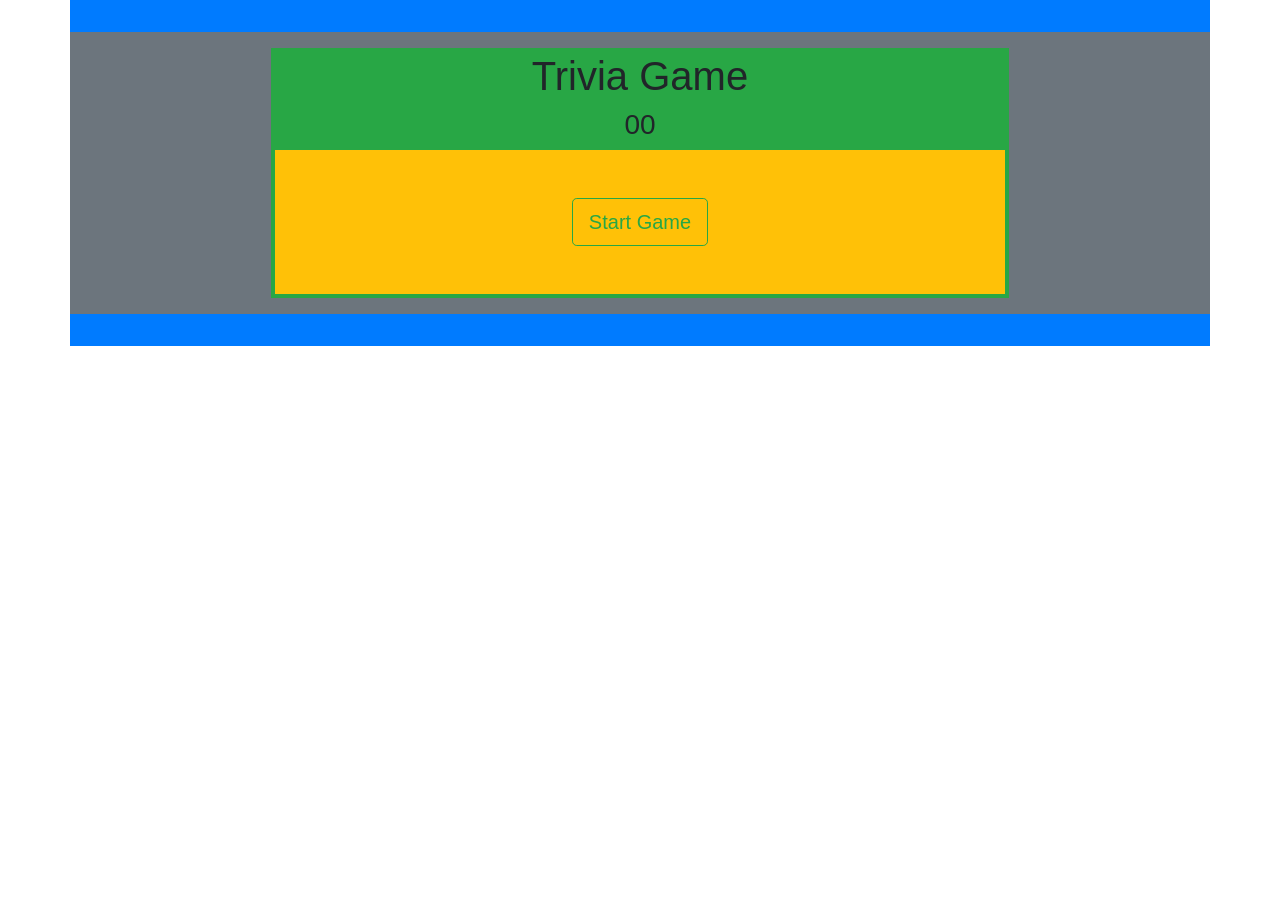
==== index.html @ 17f500ec "initial html w bootstrap layout for button functionality" ====
<!DOCTYPE html>
<html lang="en">
  <head>
    <meta charset="UTF-8" />
    <meta name="viewport" content="width=device-width, initial-scale=1.0" />
    <title>Trivia Game</title>

    <!-- Bootstrap -->
    <link
      rel="stylesheet"
      href="https://stackpath.bootstrapcdn.com/bootstrap/4.4.1/css/bootstrap.min.css"
      integrity="sha384-Vkoo8x4CGsO3+Hhxv8T/Q5PaXtkKtu6ug5TOeNV6gBiFeWPGFN9MuhOf23Q9Ifjh"
      crossorigin="anonymous"
    />

    <!-- Google Font -->

    <!-- CSS -->
    <link rel="stylesheet" href="assets/css/style.css" />

    <!-- jquery -->
    <script src="https://ajax.googleapis.com/ajax/libs/jquery/3.4.1/jquery.min.js"></script>

    <!-- Javascript -->
    <script src="assets/javascript/app.js"></script>
  </head>

  <body>
    <div class="container bg-success">
      <div class="row p-3 bg-primary"></div>
      <div class="row p-3 bg-secondary">
        <div class="col"></div>
        <div id="wrapper" class="col-8 p-1 bg-success">
          <div class="row">
            <div class="col">
              <h1 id="gameTitle" class="text-center">Trivia Game</h1>
            </div>
          </div>
          <div class="row">
            <div id="roundTimer" class="col">
              <h3 class="text-center">00</h3>
            </div>
          </div>
          <!-- ALL GAME PANELS HERE -->
          <div id="gameStartPanel" class="container bg-warning p-5">
            <div class="row align-items-center justify-content-center">
              <button
                id="gameStartButton"
                type="button"
                class="btn btn-outline-success btn-lg"
              >
                Start Game
              </button>
            </div>
          </div>
        </div>
        <div class="col"></div>
      </div>
      <div class="row p-3 bg-primary"></div>
    </div>
  </body>
</html>
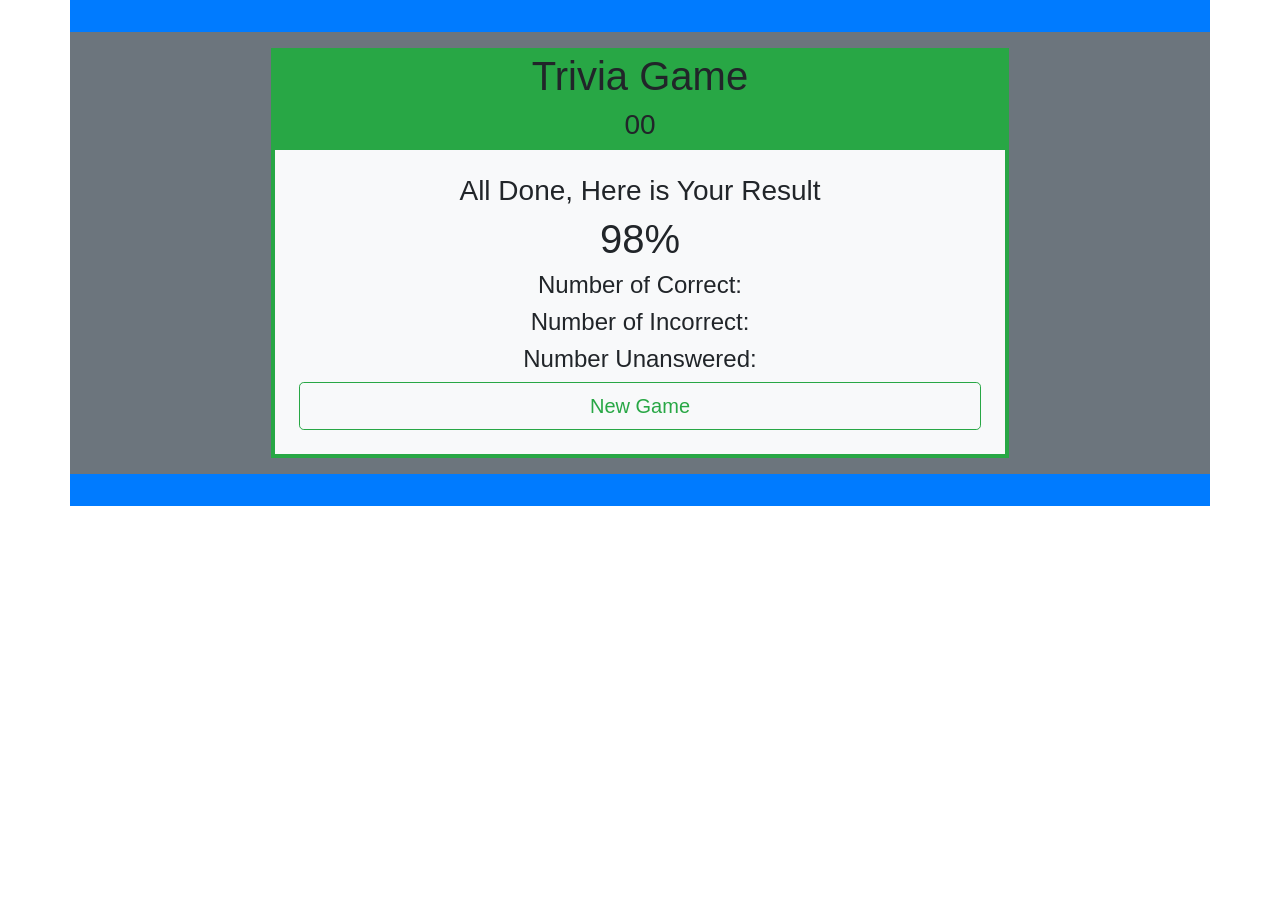
==== commit 44f177a9: "html beta done with functioning lay out and buttons" ====
--- a/index.html
+++ b/index.html
@@ -42,6 +42,7 @@
             </div>
           </div>
           <!-- ALL GAME PANELS HERE -->
+          <!-- Start -->
           <div id="gameStartPanel" class="container bg-warning p-5">
             <div class="row align-items-center justify-content-center">
               <button
@@ -53,6 +54,89 @@
               </button>
             </div>
           </div>
+          <!-- Round/Question -->
+          <div
+            id="questionPanel"
+            class="container bg-danger p-4"
+            style="display: none;"
+          >
+            <div class="row justify-content-center">
+              <h3 id="questionElement">What?</h3>
+              <!-- Response Buttons -->
+              <button
+                type="button"
+                id="answerAElement"
+                class="btn btn-outline-secondary btn-lg btn-block"
+              >
+                Answer A
+              </button>
+              <button
+                type="button"
+                id="answerBElement"
+                class="btn btn-outline-secondary btn-lg btn-block"
+              >
+                Answer B
+              </button>
+              <button
+                type="button"
+                id="answerCElement"
+                class="btn btn-outline-secondary btn-lg btn-block"
+              >
+                Answer C
+              </button>
+              <button
+                type="button"
+                id="answerDElement"
+                class="btn btn-outline-secondary btn-lg btn-block"
+              >
+                Answer D
+              </button>
+            </div>
+          </div>
+          <!-- Round Result -->
+          <div
+            id="resultsPanel"
+            class="container bg-warning p-5 "
+            style="display: none;"
+          >
+            <div class="row align-items-center justify-content-center">
+              <h3 id="resultElement">Good Job!</h3>
+              <b></b>
+              <h4 id="solutionElement">The Correct Answer was:</h4>
+              <img src="..." class="img-fluid" alt="Responsive image" />
+            </div>
+          </div>
+          <!-- Game Over -->
+          <div
+            id="gameOverPanel"
+            class="container bg-light p-4"
+            style="display: none;"
+          >
+            <div class="row justify-content-center">
+              <div class="col align-center">
+                <h3 class="text-center">All Done, Here is Your Result</h3>
+                <h1 id="scoreElement" class="text-center">98%</h1>
+                <h4 id="correctValueElement" class="text-center">
+                  Number of Correct:
+                </h4>
+                <h4 id="incorrectValueElement" class="text-center">
+                  Number of Incorrect:
+                </h4>
+                <h4 id="unansweredValueElement" class="text-center">
+                  Number Unanswered:
+                </h4>
+                <button
+                  type="button"
+                  id="gameStartButton"
+                  class="btn btn-outline-success btn-lg btn-block"
+                >
+                  New Game
+                </button>
+              </div>
+            </div>
+          </div>
+
+          <!-- END GAME PANELS -->
         </div>
         <div class="col"></div>
       </div>
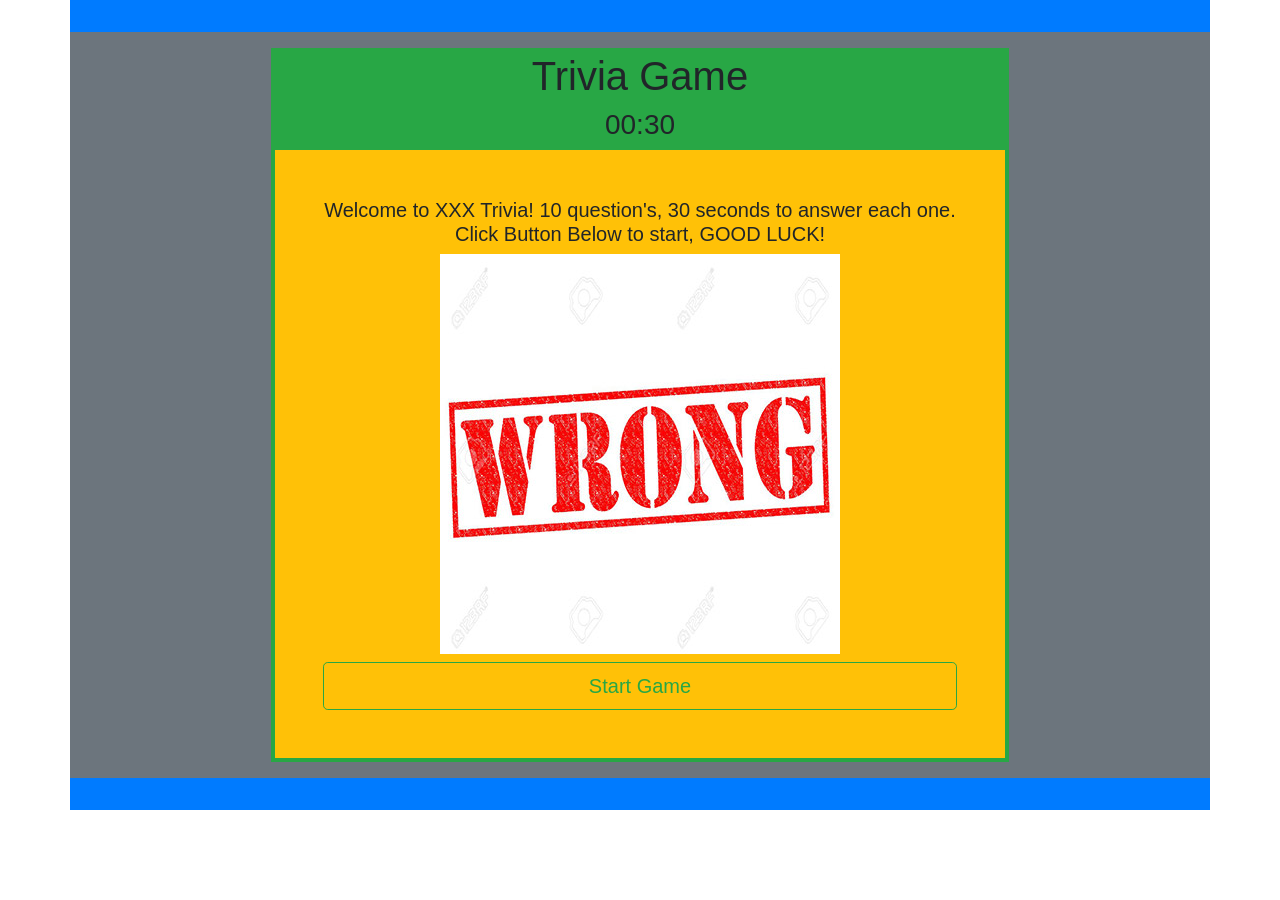
==== commit 5aab4cc8: "full functioning Js script for trivia, all functions working. only need to update theme, images and " ====
--- a/index.html
+++ b/index.html
@@ -37,21 +37,33 @@
             </div>
           </div>
           <div class="row">
-            <div id="roundTimer" class="col">
-              <h3 class="text-center">00</h3>
+            <div class="col">
+              <h3 id="roundTimer" class="text-center">00:30</h3>
             </div>
           </div>
           <!-- ALL GAME PANELS HERE -->
           <!-- Start -->
           <div id="gameStartPanel" class="container bg-warning p-5">
             <div class="row align-items-center justify-content-center">
-              <button
-                id="gameStartButton"
-                type="button"
-                class="btn btn-outline-success btn-lg"
-              >
-                Start Game
-              </button>
+              <div class="col align-center">
+                <h5 id="introText" class="text-center">
+                  Welcome to XXX Trivia! 10 question's, 30 seconds to answer
+                  each one. Click Button Below to start, GOOD LUCK!
+                </h5>
+                <img
+                  src="assets/images/test.jpg"
+                  id="introImage"
+                  class="img-fluid mx-auto my-2 d-block "
+                  alt="Responsive image"
+                />
+                <button
+                  id="gameStartButton"
+                  type="button"
+                  class="btn btn-outline-success btn-lg btn-block"
+                >
+                  Start Game
+                </button>
+              </div>
             </div>
           </div>
           <!-- Round/Question -->
@@ -103,7 +115,12 @@
               <h3 id="resultElement">Good Job!</h3>
               <b></b>
               <h4 id="solutionElement">The Correct Answer was:</h4>
-              <img src="..." class="img-fluid" alt="Responsive image" />
+              <img
+                src="assets/images/test.jpg"
+                id="solutionImage"
+                class="img-fluid"
+                alt="Responsive image"
+              />
             </div>
           </div>
           <!-- Game Over -->
@@ -127,7 +144,7 @@
                 </h4>
                 <button
                   type="button"
-                  id="gameStartButton"
+                  id="gameOverButton"
                   class="btn btn-outline-success btn-lg btn-block"
                 >
                   New Game
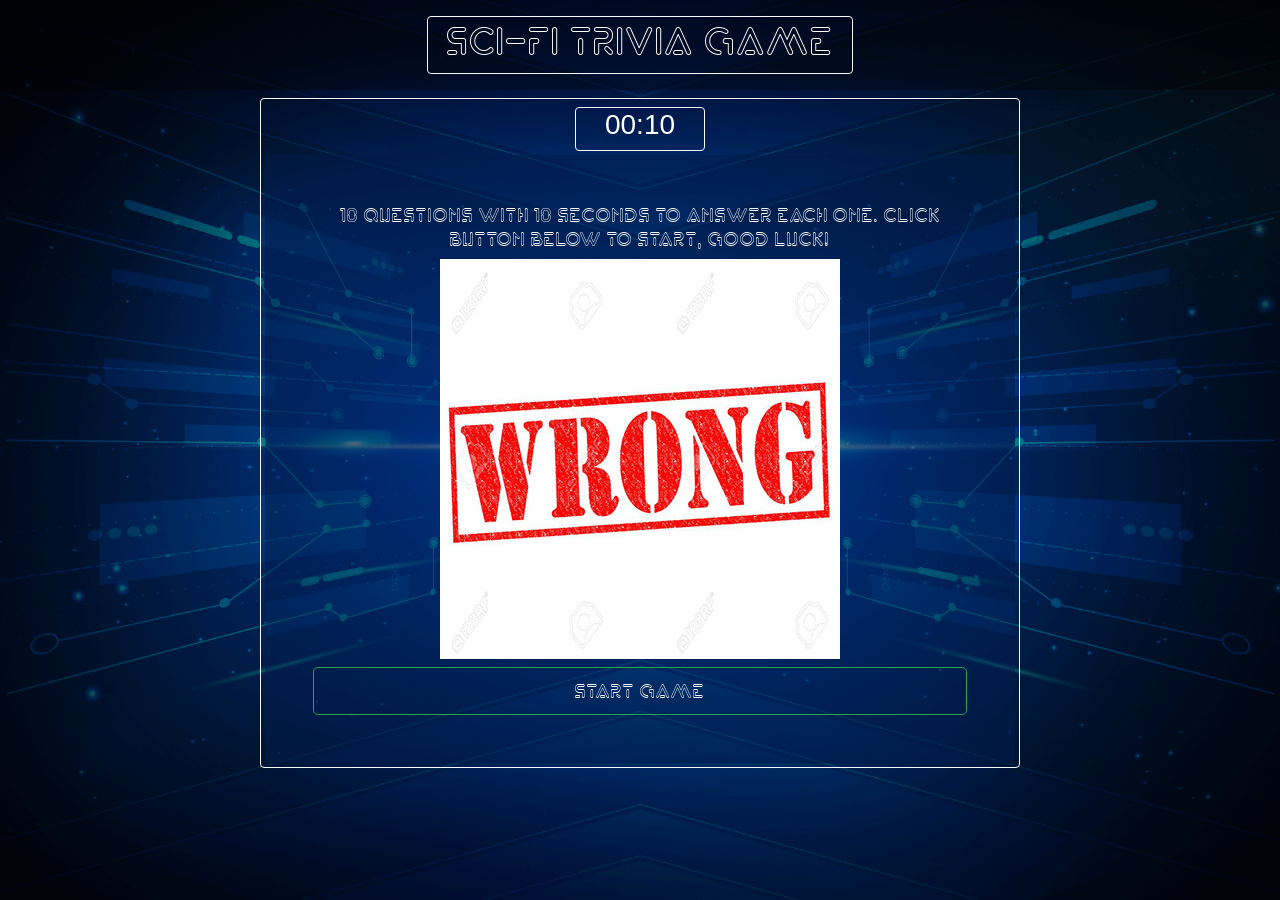
==== commit 09e59e9e: "redeigned html css to reflect sci fi theme" ====
--- a/index.html
+++ b/index.html
@@ -16,6 +16,7 @@
     <!-- Google Font -->
 
     <!-- CSS -->
+    <link rel="stylesheet" href="assets/css/customefontstylesheet.css" />
     <link rel="stylesheet" href="assets/css/style.css" />
 
     <!-- jquery -->
@@ -26,138 +27,156 @@
   </head>
 
   <body>
-    <div class="container bg-success">
-      <div class="row p-3 bg-primary"></div>
-      <div class="row p-3 bg-secondary">
-        <div class="col"></div>
-        <div id="wrapper" class="col-8 p-1 bg-success">
-          <div class="row">
-            <div class="col">
-              <h1 id="gameTitle" class="text-center">Trivia Game</h1>
+    <div class="bg">
+      <header>
+        <div class="row mb-2 p-3">
+          <div class="col"></div>
+          <div class="col-4 border border-light rounded white">
+            <h1 id="gameTitle" class="text-center exodarFont">
+              Sci-Fi Trivia Game
+            </h1>
+          </div>
+          <div class="col"></div>
+        </div>
+      </header>
+      <div class="container">
+        <div class="row">
+          <div class="col "></div>
+          <div
+            id="wrapper"
+            class="col-8 p-1 bg-transparent border border-light rounded white"
+          >
+            <div class="row">
+              <div class="col"></div>
             </div>
-          </div>
-          <div class="row">
-            <div class="col">
-              <h3 id="roundTimer" class="text-center">00:30</h3>
+            <div class="row">
+              <div class="col"></div>
+              <div
+                class="col-4 col-lg-2 timerContainer border border-light rounded my-1"
+              >
+                <h3 id="roundTimer" class="text-center white">
+                  00:10
+                </h3>
+              </div>
+              <div class="col"></div>
             </div>
-          </div>
-          <!-- ALL GAME PANELS HERE -->
-          <!-- Start -->
-          <div id="gameStartPanel" class="container bg-warning p-5">
-            <div class="row align-items-center justify-content-center">
-              <div class="col align-center">
-                <h5 id="introText" class="text-center">
-                  Welcome to XXX Trivia! 10 question's, 30 seconds to answer
-                  each one. Click Button Below to start, GOOD LUCK!
-                </h5>
-                <img
-                  src="assets/images/test.jpg"
-                  id="introImage"
-                  class="img-fluid mx-auto my-2 d-block "
-                  alt="Responsive image"
-                />
+            <!-- ALL GAME PANELS HERE -->
+            <!-- Start -->
+            <div id="gameStartPanel" class="container p-5 panel">
+              <div class="row align-items-center justify-content-center">
+                <div class="col align-center">
+                  <h5 id="introText" class="text-center exodarFont">
+                    10 questions with 10 seconds to answer each one. Click
+                    Button Below to start, GOOD LUCK!
+                  </h5>
+                  <img
+                    src="assets/images/test.jpg"
+                    id="introImage"
+                    class="img-fluid mx-auto my-2 d-block "
+                    alt="Responsive image"
+                  />
+                  <button
+                    id="gameStartButton"
+                    type="button"
+                    class="btn btn-outline-success btn-lg btn-block exodarFont"
+                  >
+                    Start Game
+                  </button>
+                </div>
+              </div>
+            </div>
+            <!-- Round/Question -->
+            <div
+              id="questionPanel"
+              class="container p-4 panel"
+              style="display: none;"
+            >
+              <div class="row justify-content-center">
+                <h3 id="questionElement">What?</h3>
+                <!-- Response Buttons -->
                 <button
-                  id="gameStartButton"
                   type="button"
-                  class="btn btn-outline-success btn-lg btn-block"
+                  id="answerAElement"
+                  class="btn btn-outline-secondary btn-lg btn-block"
                 >
-                  Start Game
+                  Answer A
+                </button>
+                <button
+                  type="button"
+                  id="answerBElement"
+                  class="btn btn-outline-secondary btn-lg btn-block"
+                >
+                  Answer B
+                </button>
+                <button
+                  type="button"
+                  id="answerCElement"
+                  class="btn btn-outline-secondary btn-lg btn-block"
+                >
+                  Answer C
+                </button>
+                <button
+                  type="button"
+                  id="answerDElement"
+                  class="btn btn-outline-secondary btn-lg btn-block"
+                >
+                  Answer D
                 </button>
               </div>
             </div>
-          </div>
-          <!-- Round/Question -->
-          <div
-            id="questionPanel"
-            class="container bg-danger p-4"
-            style="display: none;"
-          >
-            <div class="row justify-content-center">
-              <h3 id="questionElement">What?</h3>
-              <!-- Response Buttons -->
-              <button
-                type="button"
-                id="answerAElement"
-                class="btn btn-outline-secondary btn-lg btn-block"
-              >
-                Answer A
-              </button>
-              <button
-                type="button"
-                id="answerBElement"
-                class="btn btn-outline-secondary btn-lg btn-block"
-              >
-                Answer B
-              </button>
-              <button
-                type="button"
-                id="answerCElement"
-                class="btn btn-outline-secondary btn-lg btn-block"
-              >
-                Answer C
-              </button>
-              <button
-                type="button"
-                id="answerDElement"
-                class="btn btn-outline-secondary btn-lg btn-block"
-              >
-                Answer D
-              </button>
-            </div>
-          </div>
-          <!-- Round Result -->
-          <div
-            id="resultsPanel"
-            class="container bg-warning p-5 "
-            style="display: none;"
-          >
-            <div class="row align-items-center justify-content-center">
-              <h3 id="resultElement">Good Job!</h3>
-              <b></b>
-              <h4 id="solutionElement">The Correct Answer was:</h4>
-              <img
-                src="assets/images/test.jpg"
-                id="solutionImage"
-                class="img-fluid"
-                alt="Responsive image"
-              />
-            </div>
-          </div>
-          <!-- Game Over -->
-          <div
-            id="gameOverPanel"
-            class="container bg-light p-4"
-            style="display: none;"
-          >
-            <div class="row justify-content-center">
-              <div class="col align-center">
-                <h3 class="text-center">All Done, Here is Your Result</h3>
-                <h1 id="scoreElement" class="text-center">98%</h1>
-                <h4 id="correctValueElement" class="text-center">
-                  Number of Correct:
-                </h4>
-                <h4 id="incorrectValueElement" class="text-center">
-                  Number of Incorrect:
-                </h4>
-                <h4 id="unansweredValueElement" class="text-center">
-                  Number Unanswered:
-                </h4>
-                <button
-                  type="button"
-                  id="gameOverButton"
-                  class="btn btn-outline-success btn-lg btn-block"
-                >
-                  New Game
-                </button>
+            <!-- Round Result -->
+            <div
+              id="resultsPanel"
+              class="container p-5 panel"
+              style="display: none;"
+            >
+              <div class="row align-items-center justify-content-center">
+                <h3 id="resultElement">Good Job!</h3>
+                <b></b>
+                <h4 id="solutionElement">The Correct Answer was:</h4>
+                <img
+                  src="assets/images/test.jpg"
+                  id="solutionImage"
+                  class="img-fluid resultImage mt-3 mb-1"
+                  alt="Responsive image"
+                />
               </div>
             </div>
+            <!-- Game Over -->
+            <div
+              id="gameOverPanel"
+              class="container p-4 panel"
+              style="display: none;"
+            >
+              <div class="row justify-content-center">
+                <div class="col align-center">
+                  <h3 class="text-center">All Done, Here is Your Result</h3>
+                  <h1 id="scoreElement" class="text-center">98%</h1>
+                  <h4 id="correctValueElement" class="text-center">
+                    Number of Correct:
+                  </h4>
+                  <h4 id="incorrectValueElement" class="text-center">
+                    Number of Incorrect:
+                  </h4>
+                  <h4 id="unansweredValueElement" class="text-center">
+                    Number Unanswered:
+                  </h4>
+                  <button
+                    type="button"
+                    id="gameOverButton"
+                    class="btn btn-outline-success btn-lg btn-block"
+                  >
+                    New Game
+                  </button>
+                </div>
+              </div>
+            </div>
+
+            <!-- END GAME PANELS -->
           </div>
-
-          <!-- END GAME PANELS -->
+          <div class="col"></div>
         </div>
-        <div class="col"></div>
       </div>
-      <div class="row p-3 bg-primary"></div>
     </div>
   </body>
 </html>
--- a/assets/css/customefontstylesheet.css
+++ b/assets/css/customefontstylesheet.css
@@ -0,0 +1,12 @@
+/*! Generated by Font Squirrel (https://www.fontsquirrel.com) on February 21, 2020 */
+
+
+
+@font-face {
+    font-family: 'exodar-outlineregular';
+    src: url('exodar-outline-webfont.woff2') format('woff2'),
+         url('exodar-outline-webfont.woff') format('woff');
+    font-weight: normal;
+    font-style: normal;
+
+}
--- a/assets/css/style.css
+++ b/assets/css/style.css
@@ -0,0 +1,40 @@
+body,
+html {
+  height: 100%;
+}
+
+header {
+  background-color: rgba(0, 0, 0, 0.342);
+}
+
+.bg {
+  background-image: url(../images/weppage/SciTechBackground.png);
+  height: 100%;
+
+  background-position: center;
+  background-repeat: no-repeat;
+  background-size: cover;
+
+  -webkit-background-size: cover;
+  -moz-background-size: cover;
+  -o-background-size: cover;
+  background-size: cover;
+}
+
+.panel {
+  background-color: rgba(0, 26, 75, 0.5);
+}
+.exodarFont {
+  font-family: "exodar-outlineregular";
+
+  color: rgb(255, 255, 255);
+}
+
+.resultImage {
+  height: 350px;
+  width: 350px;
+}
+
+.white {
+  color: white;
+}
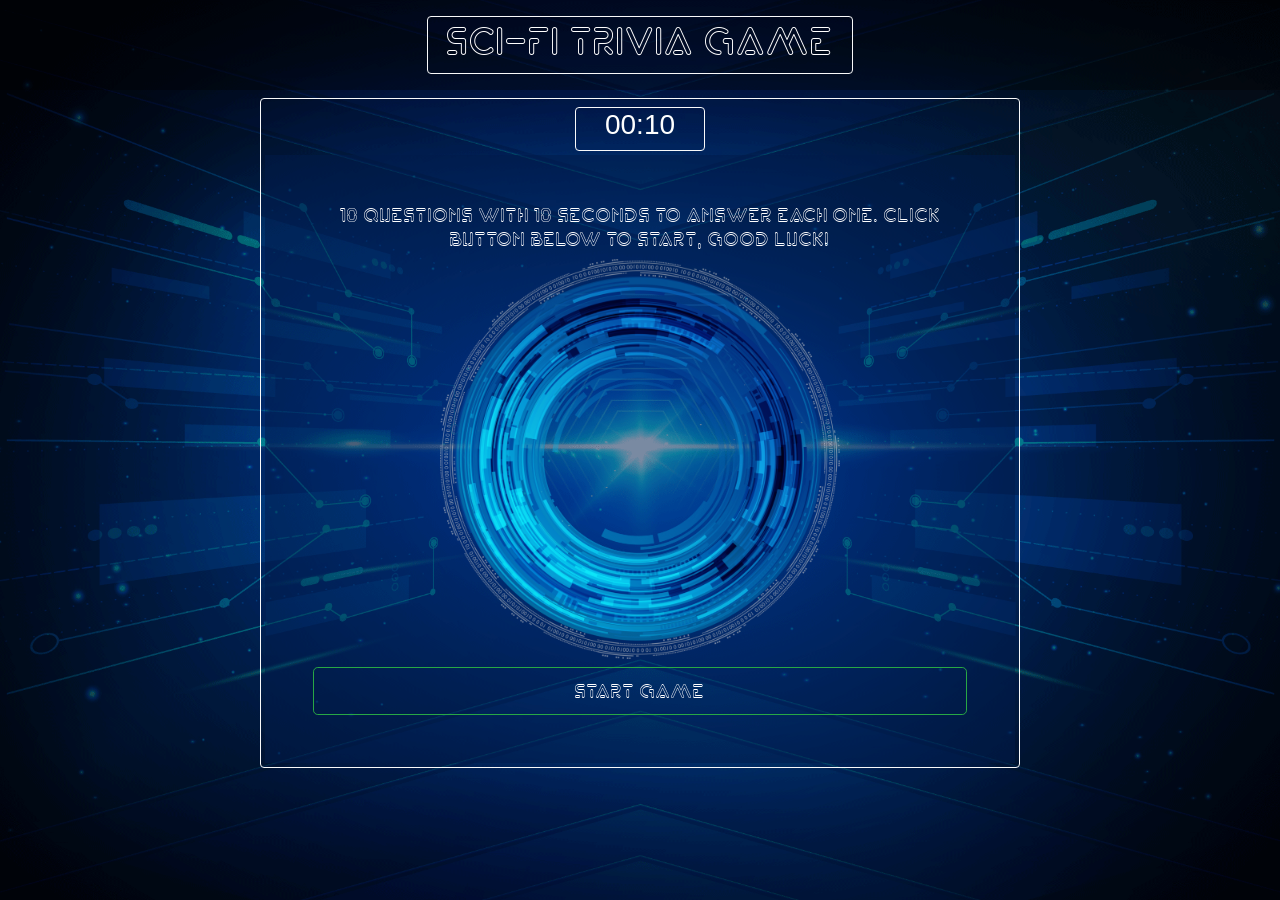
==== commit 781849a2: "fixed- previous image from results panel would show for split second before new one was loaded, so a" ====
--- a/index.html
+++ b/index.html
@@ -39,7 +39,7 @@
           <div class="col"></div>
         </div>
       </header>
-      <div class="container">
+      <div class="container text-center">
         <div class="row">
           <div class="col "></div>
           <div
@@ -70,10 +70,11 @@
                     Button Below to start, GOOD LUCK!
                   </h5>
                   <img
-                    src="assets/images/test.jpg"
+                    src="assets/images/weppage/pngguru.com.png"
                     id="introImage"
                     class="img-fluid mx-auto my-2 d-block "
                     alt="Responsive image"
+                    style="width: 400px; height: 400px;"
                   />
                   <button
                     id="gameStartButton"
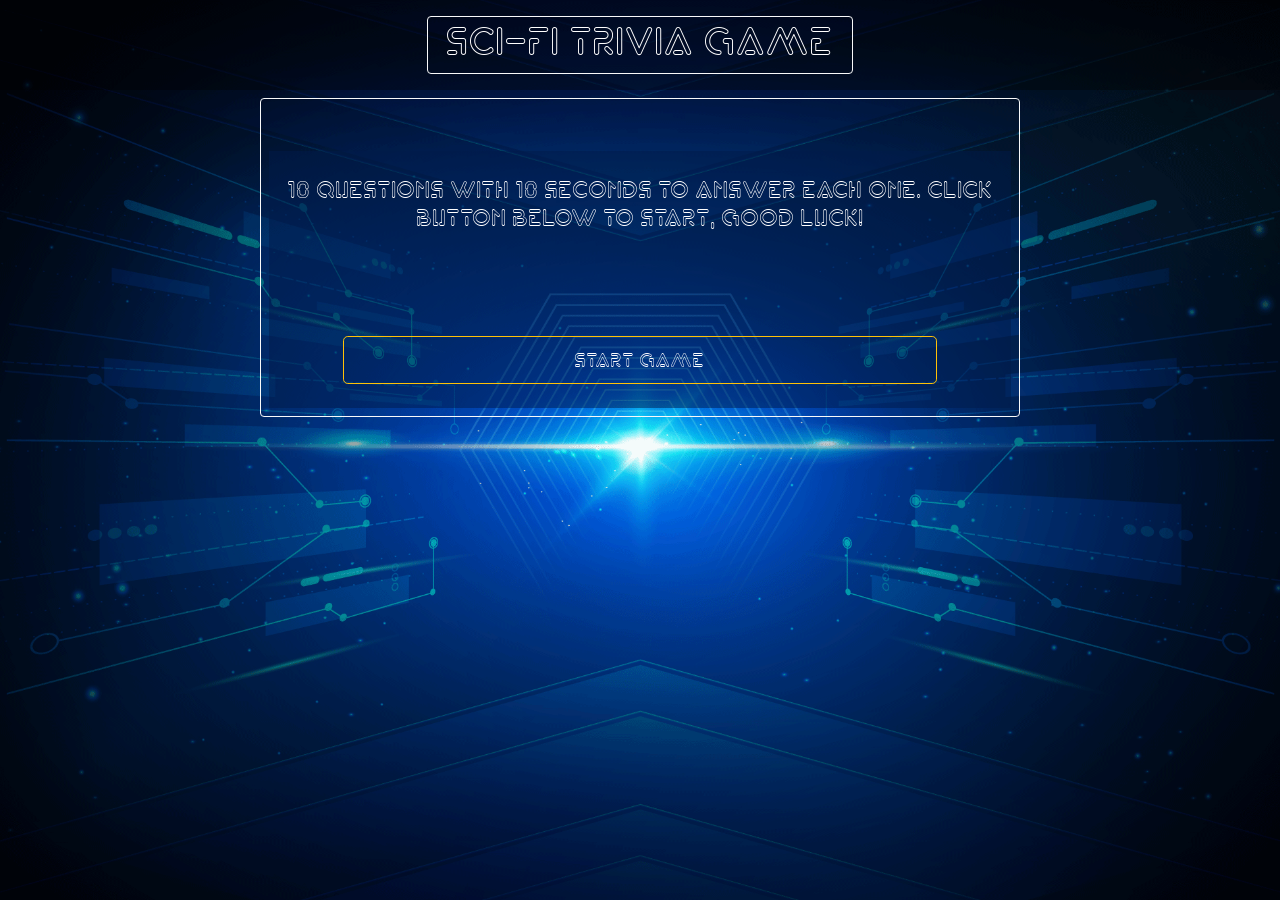
==== commit 480b82c8: "continued improvement and beautification of site design and layout. primarily fixed issues with grid" ====
--- a/index.html
+++ b/index.html
@@ -3,7 +3,7 @@
   <head>
     <meta charset="UTF-8" />
     <meta name="viewport" content="width=device-width, initial-scale=1.0" />
-    <title>Trivia Game</title>
+    <title>Scifi Trivia Game</title>
 
     <!-- Bootstrap -->
     <link
@@ -31,7 +31,9 @@
       <header>
         <div class="row mb-2 p-3">
           <div class="col"></div>
-          <div class="col-4 border border-light rounded white">
+          <div
+            class="col-10 col-md-6 col-lg-4 border border-light rounded white"
+          >
             <h1 id="gameTitle" class="text-center exodarFont">
               Sci-Fi Trivia Game
             </h1>
@@ -44,103 +46,133 @@
           <div class="col "></div>
           <div
             id="wrapper"
-            class="col-8 p-1 bg-transparent border border-light rounded white"
+            class="col-10 col-md-8 p-2 mb-3 bg-transparent border border-light rounded white"
           >
-            <div class="row">
-              <div class="col"></div>
-            </div>
+            <!--Timer Row  -->
             <div class="row">
               <div class="col"></div>
               <div
-                class="col-4 col-lg-2 timerContainer border border-light rounded my-1"
+                class="col-4 col-lg-2 invisible timerContainer border border-light rounded my-1"
               >
-                <h3 id="roundTimer" class="text-center white">
+                <h3 id="roundTimer" class="text-center white  p-0 m-0">
                   00:10
                 </h3>
               </div>
               <div class="col"></div>
             </div>
             <!-- ALL GAME PANELS HERE -->
+            <div class="row"></div>
             <!-- Start -->
-            <div id="gameStartPanel" class="container p-5 panel">
+            <div id="gameStartPanel" class="container py-4 panel">
               <div class="row align-items-center justify-content-center">
                 <div class="col align-center">
-                  <h5 id="introText" class="text-center exodarFont">
-                    10 questions with 10 seconds to answer each one. Click
-                    Button Below to start, GOOD LUCK!
-                  </h5>
-                  <img
-                    src="assets/images/weppage/pngguru.com.png"
-                    id="introImage"
-                    class="img-fluid mx-auto my-2 d-block "
-                    alt="Responsive image"
-                    style="width: 400px; height: 400px;"
-                  />
-                  <button
-                    id="gameStartButton"
-                    type="button"
-                    class="btn btn-outline-success btn-lg btn-block exodarFont"
-                  >
-                    Start Game
-                  </button>
+                  <div class="row no-gutters">
+                    <div class="col">
+                      <h4 id="introText" class="text-center exodarFont">
+                        10 questions with 10 seconds to answer each one. Click
+                        Button Below to start, GOOD LUCK!
+                      </h4>
+                    </div>
+                  </div>
+                  <div class="row p-5">
+                    <!-- <img
+                      src="assets/images/weppage/pngguru.com.png"
+                      id="introImage"
+                      class="img-fluid mx-auto my-2 d-block "
+                      alt="Responsive image"
+                      style="width: 400px; height: 400px; opacity: 70%;"
+                    /> -->
+                  </div>
+                  <div class="row no-gutters">
+                    <div class="col"></div>
+                    <div class="col-10">
+                      <button
+                        id="gameStartButton"
+                        type="button"
+                        class="btn btn-outline-warning btn-lg btn-block exodarFont"
+                      >
+                        Start Game
+                      </button>
+                    </div>
+                    <div class="col"></div>
+                  </div>
                 </div>
               </div>
             </div>
             <!-- Round/Question -->
             <div
               id="questionPanel"
-              class="container p-4 panel"
+              class="container p-2 panel"
               style="display: none;"
             >
               <div class="row justify-content-center">
-                <h3 id="questionElement">What?</h3>
-                <!-- Response Buttons -->
-                <button
-                  type="button"
-                  id="answerAElement"
-                  class="btn btn-outline-secondary btn-lg btn-block"
-                >
-                  Answer A
-                </button>
-                <button
-                  type="button"
-                  id="answerBElement"
-                  class="btn btn-outline-secondary btn-lg btn-block"
-                >
-                  Answer B
-                </button>
-                <button
-                  type="button"
-                  id="answerCElement"
-                  class="btn btn-outline-secondary btn-lg btn-block"
-                >
-                  Answer C
-                </button>
-                <button
-                  type="button"
-                  id="answerDElement"
-                  class="btn btn-outline-secondary btn-lg btn-block"
-                >
-                  Answer D
-                </button>
+                <div class="col">
+                  <div class="row no-gutters">
+                    <div class="col"><h4 id="questionElement">What?</h4></div>
+                  </div>
+                  <div class="row justify-content-center no-gutters">
+                    <div class="col col-md-10">
+                      <!-- Response Buttons -->
+                      <button
+                        type="button"
+                        id="answerAElement"
+                        class=" btn btn-outline-warning btn-lg btn-block"
+                      >
+                        Answer A
+                      </button>
+                      <button
+                        type="button"
+                        id="answerBElement"
+                        class=" btn btn-outline-warning btn-lg btn-block"
+                      >
+                        Answer B
+                      </button>
+                      <button
+                        type="button"
+                        id="answerCElement"
+                        class=" btn btn-outline-warning btn-lg btn-block"
+                      >
+                        Answer C
+                      </button>
+                      <button
+                        type="button"
+                        id="answerDElement"
+                        class="btn btn-outline-warning btn-lg btn-block"
+                      >
+                        Answer D
+                      </button>
+                    </div>
+                  </div>
+                </div>
               </div>
             </div>
             <!-- Round Result -->
             <div
               id="resultsPanel"
-              class="container p-5 panel"
+              class="container p-2 panel"
               style="display: none;"
             >
-              <div class="row align-items-center justify-content-center">
-                <h3 id="resultElement">Good Job!</h3>
-                <b></b>
-                <h4 id="solutionElement">The Correct Answer was:</h4>
-                <img
-                  src="assets/images/test.jpg"
-                  id="solutionImage"
-                  class="img-fluid resultImage mt-3 mb-1"
-                  alt="Responsive image"
-                />
+              <div class="row align-items-center justify-content-center tester">
+                <div class="col">
+                  <div class="row">
+                    <div class="col"><h3 id="resultElement">Good Job!</h3></div>
+                  </div>
+                  <div class="row">
+                    <div class="col">
+                      <h4 id="solutionElement">The Correct Answer was:</h4>
+                    </div>
+                  </div>
+                  <div class="row">
+                    <div class="col">
+                      <img
+                        src="assets/images/test.jpg"
+                        id="solutionImage"
+                        class="img-fluid resultImage mt-3 mb-1"
+                        alt="Responsive image"
+                      />
+                    </div>
+                  </div>
+                </div>
               </div>
             </div>
             <!-- Game Over -->
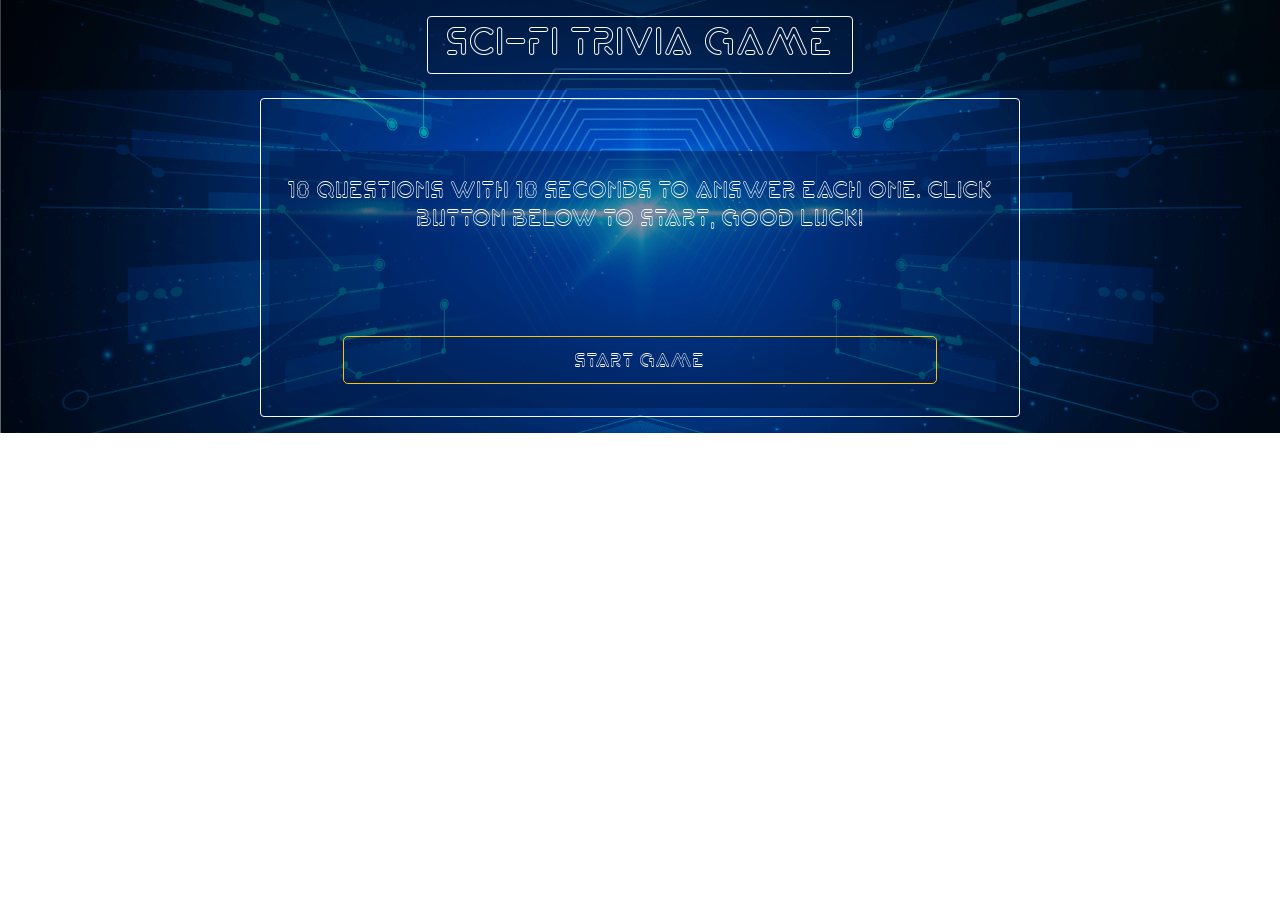
==== commit c1f2f314: "quick fix on background image size scaling mobile" ====
--- a/index.html
+++ b/index.html
@@ -2,7 +2,10 @@
 <html lang="en">
   <head>
     <meta charset="UTF-8" />
-    <meta name="viewport" content="width=device-width, initial-scale=1.0" />
+    <meta
+      name="viewport"
+      content="width=device-width, initial-scale=1, shrink-to-fit=no"
+    />
     <title>Scifi Trivia Game</title>
 
     <!-- Bootstrap -->
--- a/assets/css/style.css
+++ b/assets/css/style.css
@@ -1,8 +1,3 @@
-body,
-html {
-  height: 100%;
-}
-
 header {
   background-color: rgba(0, 0, 0, 0.342);
 }
@@ -18,7 +13,6 @@
   -webkit-background-size: cover;
   -moz-background-size: cover;
   -o-background-size: cover;
-  background-size: cover;
 }
 
 .panel {
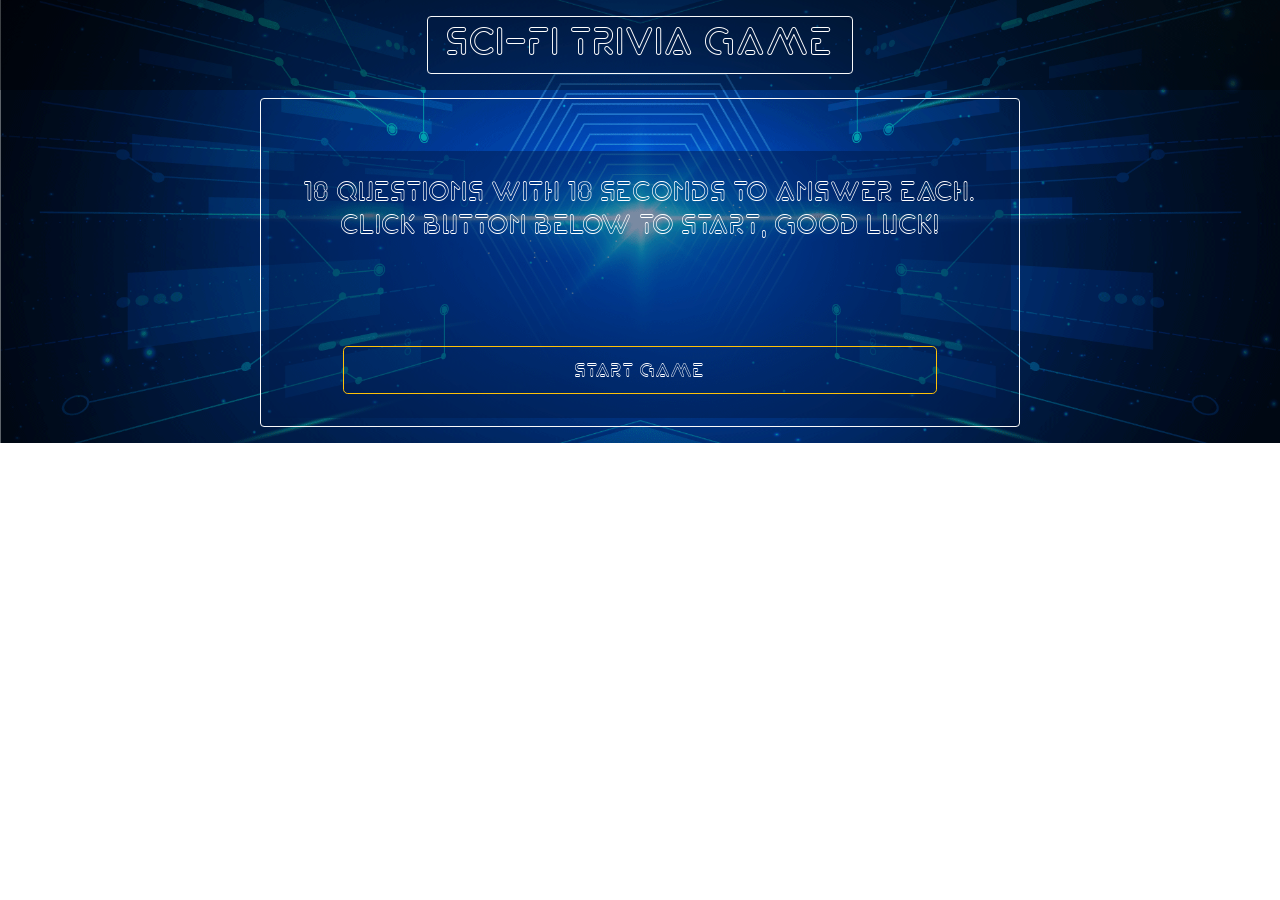
==== commit 245a8a3e: "added all questions for total of 47 with images. fixed errors loading images and  finalized js + sty" ====
--- a/index.html
+++ b/index.html
@@ -71,10 +71,10 @@
                 <div class="col align-center">
                   <div class="row no-gutters">
                     <div class="col">
-                      <h4 id="introText" class="text-center exodarFont">
-                        10 questions with 10 seconds to answer each one. Click
+                      <h3 id="introText" class="text-center exodarFont">
+                        10 questions with 10 seconds to answer each. Click
                         Button Below to start, GOOD LUCK!
-                      </h4>
+                      </h3>
                     </div>
                   </div>
                   <div class="row p-5">
@@ -113,7 +113,7 @@
                   <div class="row no-gutters">
                     <div class="col"><h4 id="questionElement">What?</h4></div>
                   </div>
-                  <div class="row justify-content-center no-gutters">
+                  <div class="row justify-content-center mt-md-5 ">
                     <div class="col col-md-10">
                       <!-- Response Buttons -->
                       <button
@@ -170,7 +170,7 @@
                       <img
                         src="assets/images/test.jpg"
                         id="solutionImage"
-                        class="img-fluid resultImage mt-3 mb-1"
+                        class="img-fluid resultImage mt-md-3 mb-1"
                         alt="Responsive image"
                       />
                     </div>
@@ -186,24 +186,48 @@
             >
               <div class="row justify-content-center">
                 <div class="col align-center">
-                  <h3 class="text-center">All Done, Here is Your Result</h3>
-                  <h1 id="scoreElement" class="text-center">98%</h1>
-                  <h4 id="correctValueElement" class="text-center">
-                    Number of Correct:
-                  </h4>
-                  <h4 id="incorrectValueElement" class="text-center">
-                    Number of Incorrect:
-                  </h4>
-                  <h4 id="unansweredValueElement" class="text-center">
-                    Number Unanswered:
-                  </h4>
-                  <button
-                    type="button"
-                    id="gameOverButton"
-                    class="btn btn-outline-success btn-lg btn-block"
-                  >
-                    New Game
-                  </button>
+                  <div class="row">
+                    <div class="col">
+                      <h3 class="text-center">All Done, Here is Your Result</h3>
+                    </div>
+                  </div>
+                  <div class="row">
+                    <div class="col">
+                      <h1 id="scoreElement" class="text-center">98%</h1>
+                    </div>
+                  </div>
+                  <div class="row">
+                    <div class="col">
+                      <h4 id="correctValueElement" class="text-center">
+                        Number of Correct:
+                      </h4>
+                    </div>
+                  </div>
+                  <div class="row">
+                    <div class="col">
+                      <h4 id="incorrectValueElement" class="text-center">
+                        Number of Incorrect:
+                      </h4>
+                    </div>
+                  </div>
+                  <div class="row">
+                    <div class="col">
+                      <h4 id="unansweredValueElement" class="text-center">
+                        Number Unanswered:
+                      </h4>
+                    </div>
+                  </div>
+                  <div class="row">
+                    <div class="col">
+                      <button
+                        type="button"
+                        id="gameOverButton"
+                        class="btn btn-outline-success btn-lg btn-block"
+                      >
+                        New Game
+                      </button>
+                    </div>
+                  </div>
                 </div>
               </div>
             </div>
